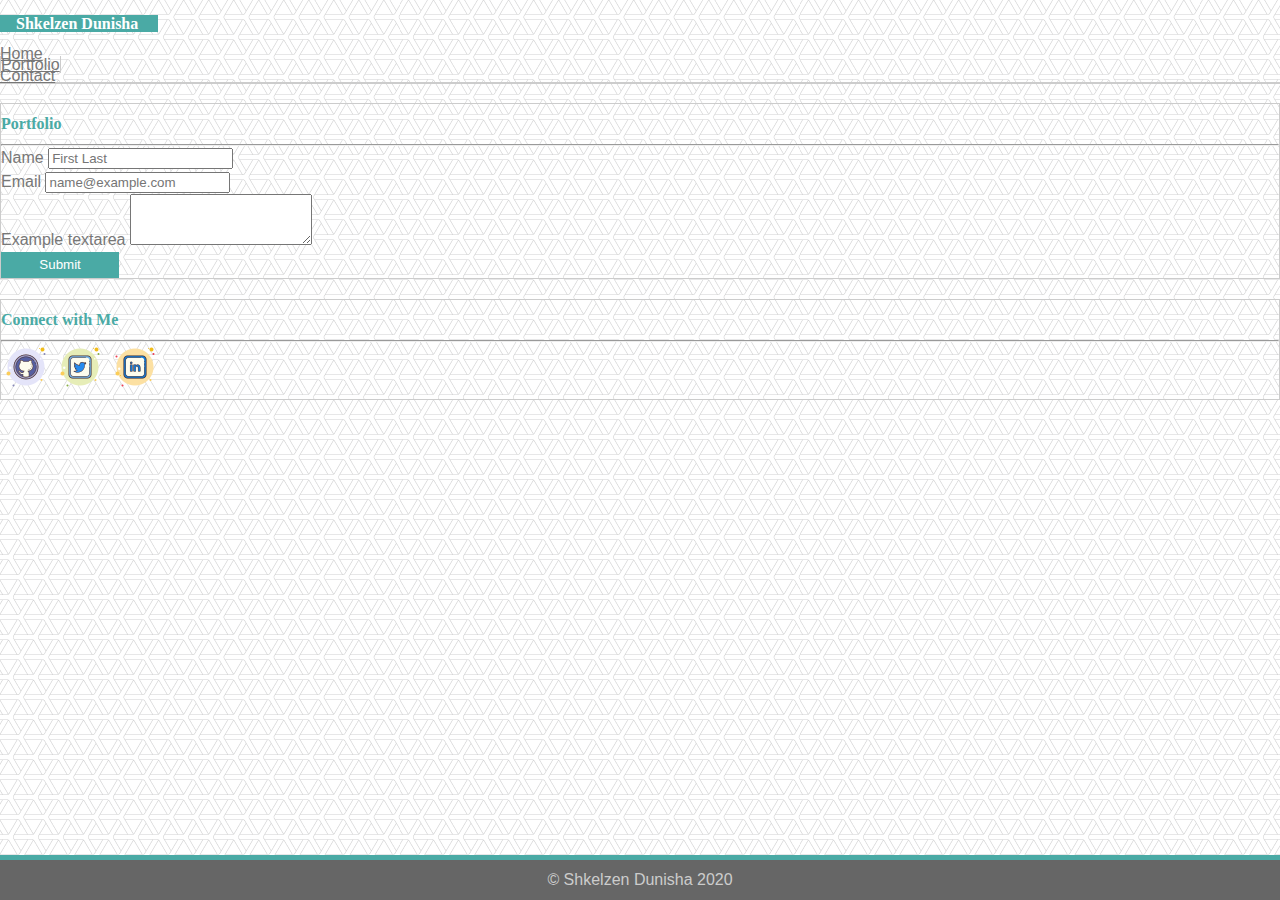
==== contact.html @ 54708f28 "a lot of work done" ====
<!doctype html>
<html lang="en">

<head>
    <!-- Required meta tags -->
    <meta charset="utf-8">
    <meta name="viewport" content="width=device-width, initial-scale=1, shrink-to-fit=no">

    <!-- Bootstrap CSS -->
    <link rel="stylesheet" href="https://stackpath.bootstrapcdn.com/bootstrap/4.1.3/css/bootstrap.min.css"
        integrity="sha384-MCw98/SFnGE8fJT3GXwEOngsV7Zt27NXFoaoApmYm81iuXoPkFOJwJ8ERdknLPMO" crossorigin="anonymous">
    <link rel="icon" href="assets/images/icons8-yoga-64.png" type="image/icon">
    <link rel="stylesheet" type="text/css" href="assets/css/reset.css">
    <link rel="stylesheet" type="text/css" href="assets/css/style.css">
    <title>Bootstrap Portfolio</title>
</head>

<body>
    <nav class="navbar navbar-light bg-white navbar-expand-lg">
        <div class="container-fluid col-sm-12 col-md-10" id="main-nav">
            <span class="navbar-brand mb-0 h1 col-xs-auto col-md-auto text-center" id="span">
                Shkelzen Dunisha
            </span>
            <button class="navbar-toggler col-xs-12 col-md-auto" type="button" data-toggle="collapse"
                data-target="#navbarSupportedContent" aria-controls="navbarSupportedContent" aria-expanded="false"
                aria-label="Toggle navigation">
                <span class="navbar-toggler-icon"></span>
            </button>

            <div class="collapse navbar-collapse justify-content-end " id="navbarSupportedContent">
                <ul class="nav  col-sm-auto" style="line-height: 70%;">
                    <li class="nav-item">
                        <a class="nav-link active" href="index.html">Home</a>
                    </li>
                    <li class="nav-item">
                        <a class="nav-link" href="portfolio.html" id="portfolio">Portfolio</a>
                    </li>
                    <li class="nav-item">
                        <a class="nav-link" href="contact.html">Contact</a>
                    </li>
                </ul>
            </div>
        </div>
    </nav>
    <div class="row justify-content-center" id="main">
        <div class="col-sm-12 col-md-6 offset-md-2 bg-white" id="main-section">
            <span class="navbar-brand" id="span2">Portfolio</span>
            <hr>

            <form action="#">
                <div class="form-group">
                    <label for="exampleFormControlInput1">Name</label>
                    <input type="name" class="form-control" id="exampleFormControlInput1"
                        placeholder="First Last">
                </div>
                <div class="form-group">
                    <label for="exampleFormControlInput1">Email</label>
                    <input type="email" class="form-control" id="exampleFormControlInput1"
                        placeholder="name@example.com">
                </div>

                <div class="form-group">
                    <label for="exampleFormControlTextarea1">Example textarea</label>
                    <textarea class="form-control" id="exampleFormControlTextarea1" rows="3"></textarea>
                </div>
                <button type="button" class=" mb-3" id="button">Submit</button>
            </form>
        </div>

        <div class="col-sm-12 col-md-3 offset-md-1 py-0 bg-white h-25" id="side-section">
            <h1 class="text-center">Connect with Me</h1>
            <hr class="my-0">
            <div class="px-5 row justify-content-between">
                <a href="#"><img src="assets/images/icons8-github-50.png"></a>
                <a href="#"><img src="assets/images/icons8-twitter-50.png"></a>
                <a href="#"><img src="assets/images/icons8-linkedin-50.png"></a>
            </div>
        </div>
        <div class="fixed-bottom min-vh-100 text-center" id="bottom">&copy; Shkelzen Dunisha 2020</div>
    </div>


    <!-- Optional JavaScript -->
    <!-- jQuery first, then Popper.js, then Bootstrap JS -->
    <script src="https://code.jquery.com/jquery-3.3.1.slim.min.js"
        integrity="sha384-q8i/X+965DzO0rT7abK41JStQIAqVgRVzpbzo5smXKp4YfRvH+8abtTE1Pi6jizo" crossorigin="anonymous">
    </script>
    <script src="https://cdnjs.cloudflare.com/ajax/libs/popper.js/1.14.3/umd/popper.min.js"
        integrity="sha384-ZMP7rVo3mIykV+2+9J3UJ46jBk0WLaUAdn689aCwoqbBJiSnjAK/l8WvCWPIPm49" crossorigin="anonymous">
    </script>
    <script src="https://stackpath.bootstrapcdn.com/bootstrap/4.1.3/js/bootstrap.min.js"
        integrity="sha384-ChfqqxuZUCnJSK3+MXmPNIyE6ZbWh2IMqE241rYiqJxyMiZ6OW/JmZQ5stwEULTy" crossorigin="anonymous">
    </script>
</body>

</html>
---- assets/css/style.css ----
body {
    background-image: url(../images/webb.png);
    font-family: 'Arial', 'Helvetica Neue', Helvetica, sans-serif;
    color: #777777;
    line-height: 150%;
    margin-bottom: 5em;
}
.navbar {
    border-style: solid;
    border-width: 0 0 0.15em 0;
    border-color: #cccccc;
    padding: 0;
    margin: 0;

}
h1,
#span2 { 
    line-height: 2.5em;
    color: #4aaaa5;
    font-family: 'Georgia', Times, Times New Roman, serif;
    font-weight: bold;
}
#portfolio {
    border: 0px solid #cccccc;
    border-width: 0 0.05em 0 0.05em;
}
#span {
    padding: 0 1em 0 1em;
    line-height: 3em;
    background-color: #4aaaa5;
    font-family: 'Georgia', Times, Times New Roman, serif;
    color: #ffffff;
    font-weight: bold;
    margin: 0;
}
#main-nav, #main {
    padding: 0;
}
#main {
    margin: 0;
}
#main-section {
    margin: 0;
    margin-top: 1.2em;
    border: solid 0.03em #cccccc;
}
hr {
    margin: 0;
    border-top-width: .12em;
}
#pic, #pic1, #pic2, #pic3, #pic4, #pic5 {
    padding: 0;
    margin-top: 1em;
    transform: scale(1)
}
#prgh {
    margin-top: 1em;
}
#side-section {
    margin-top: 1.2em;
    border: solid 0.03em #cccccc;
}
a {
    color: #777777;
}
a:hover {
    font-size: large;
}

img:hover {
    transform: scale(1.1);
} 
#bottom {
    border-top: 5px solid #4aaaa5;
    width: 100%;
    color: #cccccc;
    position: fixed;
    line-height: 250%;
    text-align: center;
    padding: 0;
    background-color: #666666;
    bottom: 0;
}

#plchld1,
#plchld2,
#plchld3,
#plchld4,
#plchld5 {
    margin: 0;
    background-color: #4aaaa5;
    color: #ffffff;
    line-height: 250%;
    position: absolute;
    top: 80%;
    left: 50%;
    transform: translate(-50%, -50%);
    width: 93%
}

button {
    border: none;
    color: #ffffff;
    background-color: #4aaaa5;
    line-height: 200%;
    padding: 0 3% 0 3%;
}
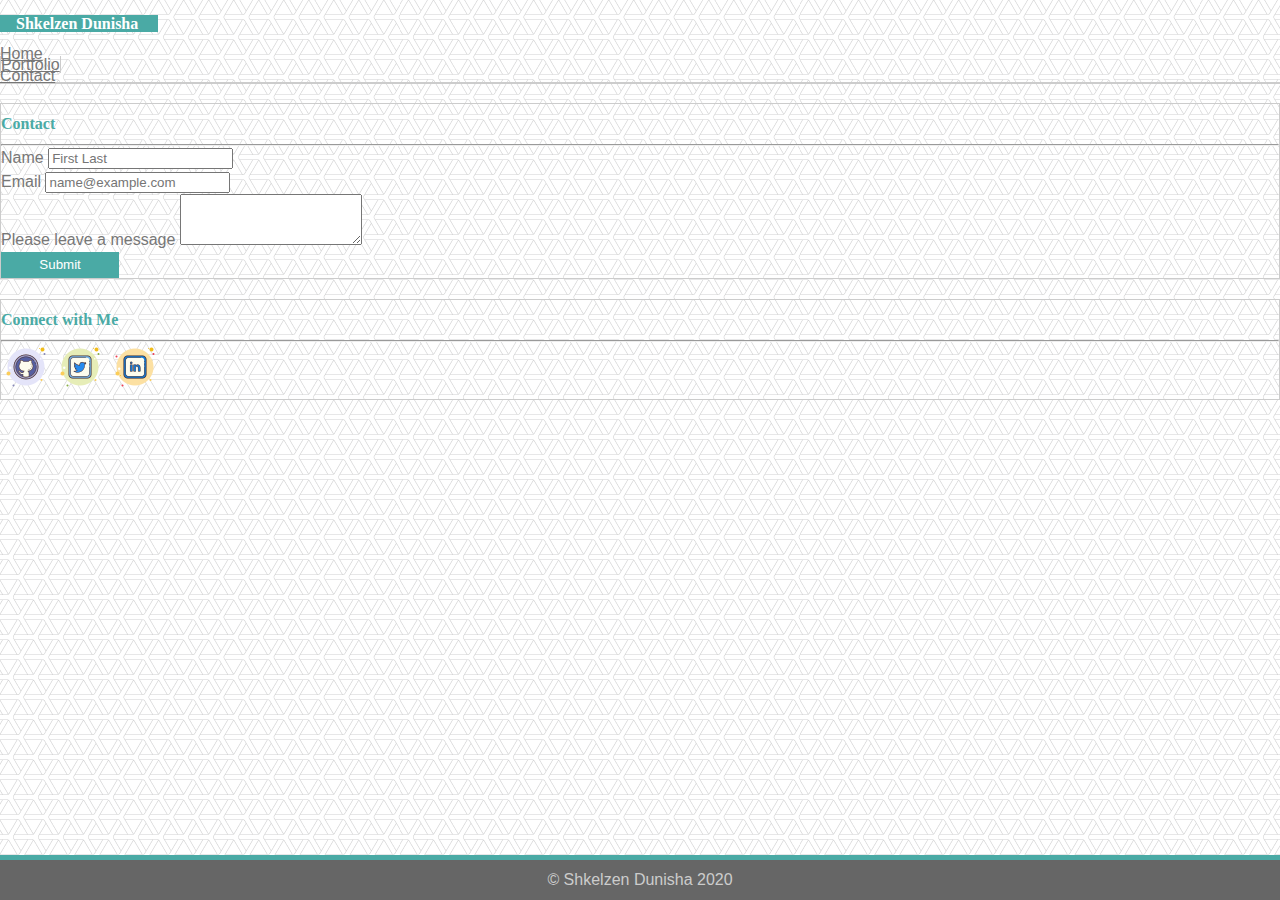
==== commit fd792075: "minor changes" ====
--- a/contact.html
+++ b/contact.html
@@ -44,7 +44,7 @@
     </nav>
     <div class="row justify-content-center" id="main">
         <div class="col-sm-12 col-md-6 offset-md-2 bg-white" id="main-section">
-            <span class="navbar-brand" id="span2">Portfolio</span>
+            <span class="navbar-brand" id="span2">Contact</span>
             <hr>
 
             <form action="#">
@@ -60,7 +60,7 @@
                 </div>
 
                 <div class="form-group">
-                    <label for="exampleFormControlTextarea1">Example textarea</label>
+                    <label for="exampleFormControlTextarea1">Please leave a message</label>
                     <textarea class="form-control" id="exampleFormControlTextarea1" rows="3"></textarea>
                 </div>
                 <button type="button" class=" mb-3" id="button">Submit</button>
